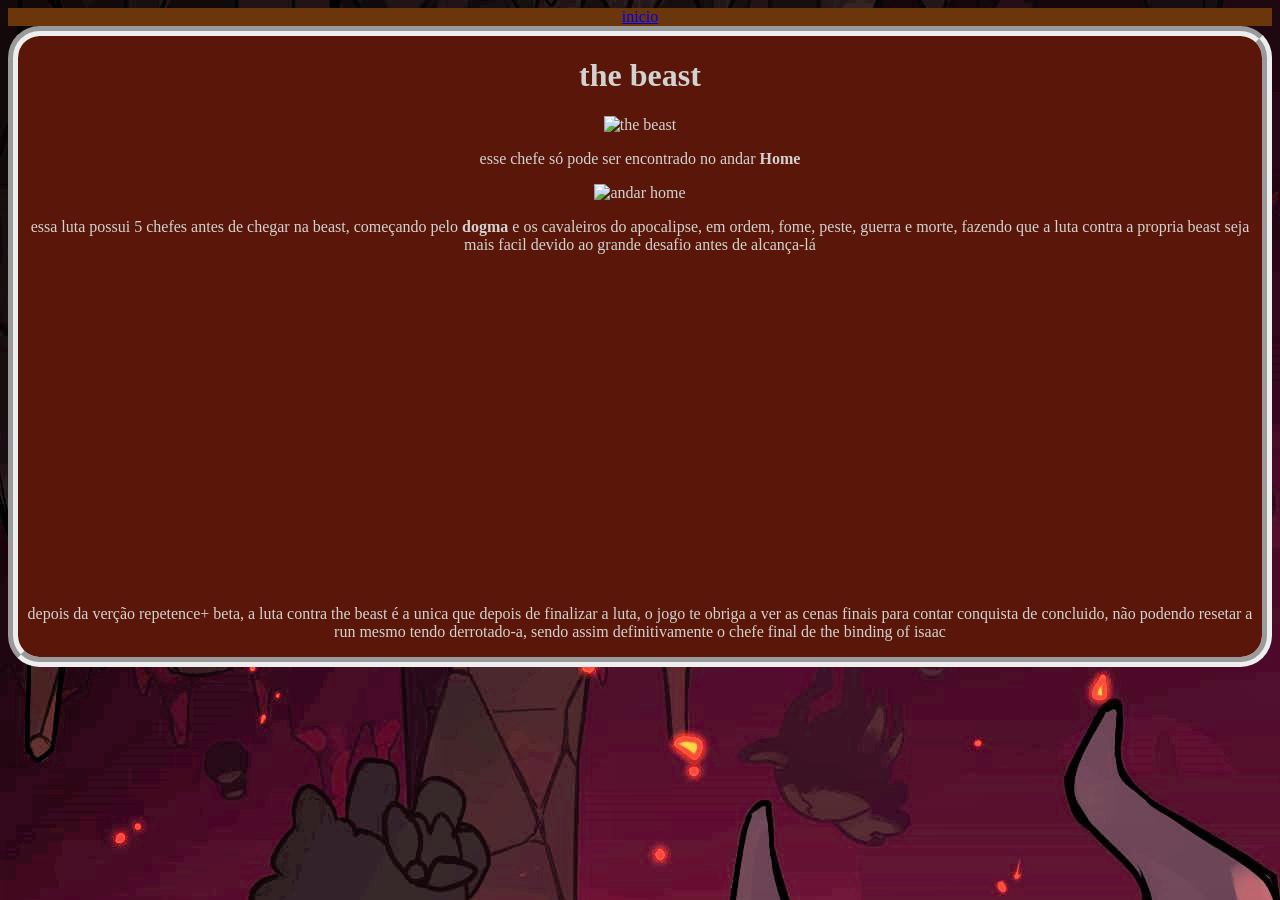
==== bestia.html @ 3597e238 "Add files via upload" ====
<!DOCTYPE html>
<html lang="pt-br">
<head>
    <meta charset="UTF-8">
    <meta name="viewport" content="width=device-width, initial-scale=1.0">
    <title>R.L the beast</title>
    <link rel="stylesheet" href="bestia.css">
</head>
<body>
    <header>
        <a href="index.html">inicio</a>

    </header>
    <div class="crass">
        <h1>the beast</h1>
        <img src="imagens chefes/Boss_The_Beast.webp" alt="the beast" title="the beast" width="300px">
        <p>esse chefe só pode ser encontrado no andar <strong>Home</strong></p>
        <img src="imagens andares/Home_room.webp" alt="andar home" title="andar home" width="300px">
        <p>essa luta possui 5 chefes antes de chegar na beast, começando pelo <strong>dogma</strong> e os cavaleiros do apocalipse, em ordem, fome, peste, guerra e morte, fazendo que a luta contra a propria beast seja mais facil devido ao grande desafio antes de alcança-lá </p>
        <iframe width="560" height="315" src="https://www.youtube.com/embed/4LPWzV1tgDA?si=NwRQdgknX1W2EcJ0" title="YouTube video player" frameborder="0" allow="accelerometer; autoplay; clipboard-write; encrypted-media; gyroscope; picture-in-picture; web-share" referrerpolicy="strict-origin-when-cross-origin" allowfullscreen></iframe>
        <p>depois da verção repetence+ beta, a luta contra the beast é a unica que depois de finalizar a luta, o jogo te obriga a ver as cenas finais para contar conquista de concluido, não podendo resetar a run mesmo tendo derrotado-a, sendo assim definitivamente o chefe final de the binding of isaac</p>
    </div>
</body>
</html>
---- bestia.css ----
@media screen {
    body {
        text-align: center;
        background-image: url(bestia.jpg);
        background-repeat: no-repeat;
        background-size: auto;
        background-attachment: fixed;
        color: rgb(210, 211, 209);
    }
    img {
        max-width: 50%;
        height: auto;
    }
    header {
        background-color: rgb(107, 54, 11);
        border-right: 3cap;
    }
    .crass {
        border: 10px;
        border-style: groove;
        border-radius: 3cap;
        background-color: rgb(90, 23, 9);
    }
}
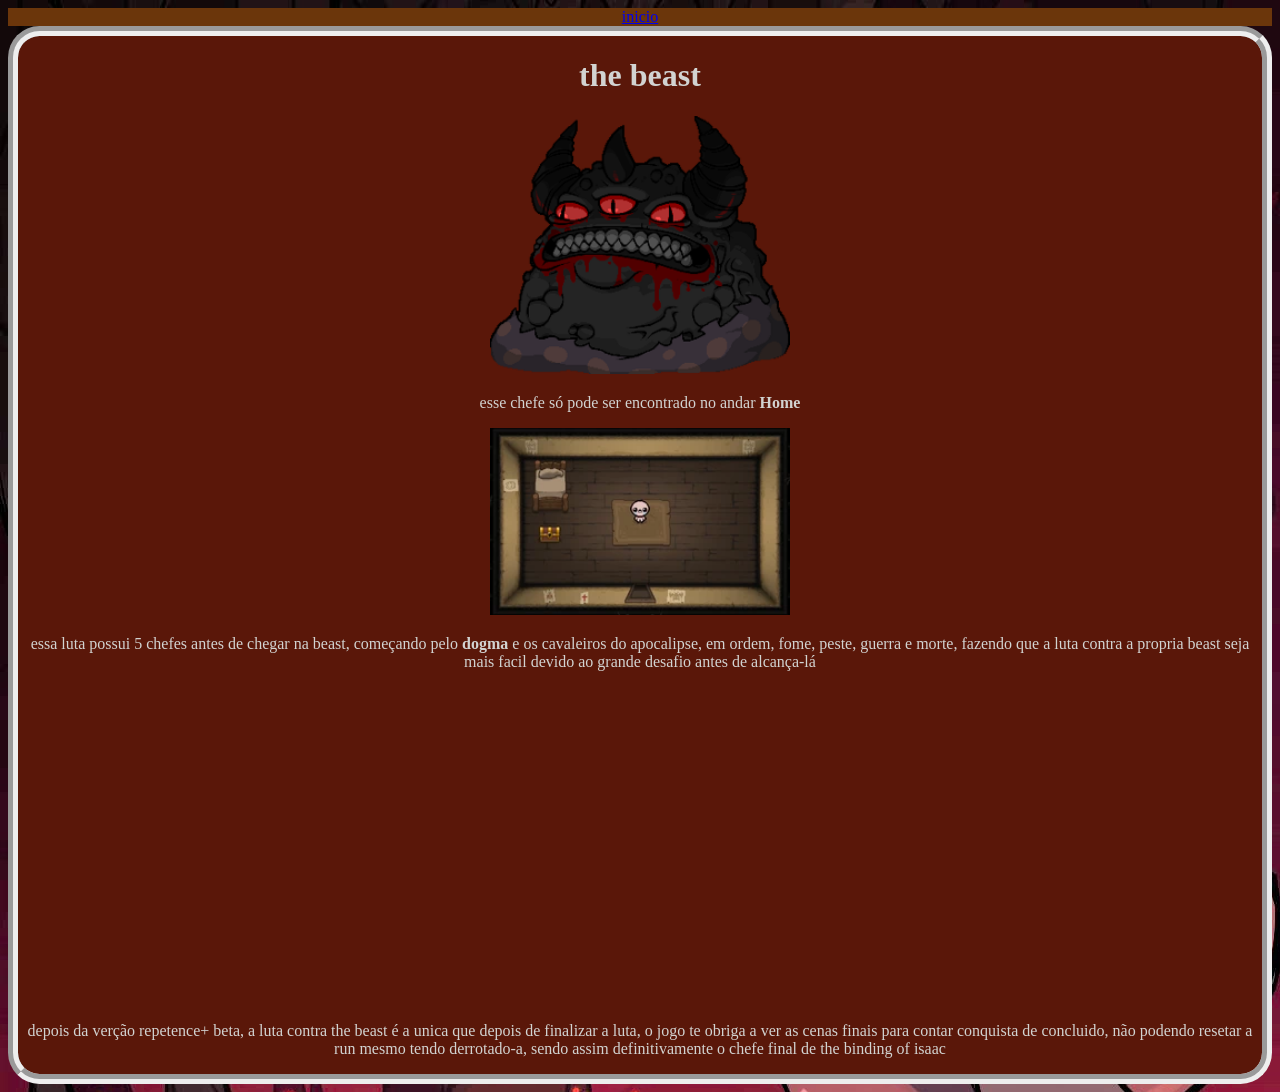
==== commit 28e8a135: "Update bestia.html" ====
--- a/bestia.html
+++ b/bestia.html
@@ -13,12 +13,12 @@
     </header>
     <div class="crass">
         <h1>the beast</h1>
-        <img src="imagens chefes/Boss_The_Beast.webp" alt="the beast" title="the beast" width="300px">
+        <img src="Boss_The_Beast.webp" alt="the beast" title="the beast" width="300px">
         <p>esse chefe só pode ser encontrado no andar <strong>Home</strong></p>
-        <img src="imagens andares/Home_room.webp" alt="andar home" title="andar home" width="300px">
+        <img src="Home_room.webp" alt="andar home" title="andar home" width="300px">
         <p>essa luta possui 5 chefes antes de chegar na beast, começando pelo <strong>dogma</strong> e os cavaleiros do apocalipse, em ordem, fome, peste, guerra e morte, fazendo que a luta contra a propria beast seja mais facil devido ao grande desafio antes de alcança-lá </p>
         <iframe width="560" height="315" src="https://www.youtube.com/embed/4LPWzV1tgDA?si=NwRQdgknX1W2EcJ0" title="YouTube video player" frameborder="0" allow="accelerometer; autoplay; clipboard-write; encrypted-media; gyroscope; picture-in-picture; web-share" referrerpolicy="strict-origin-when-cross-origin" allowfullscreen></iframe>
         <p>depois da verção repetence+ beta, a luta contra the beast é a unica que depois de finalizar a luta, o jogo te obriga a ver as cenas finais para contar conquista de concluido, não podendo resetar a run mesmo tendo derrotado-a, sendo assim definitivamente o chefe final de the binding of isaac</p>
     </div>
 </body>
-</html>+</html>
